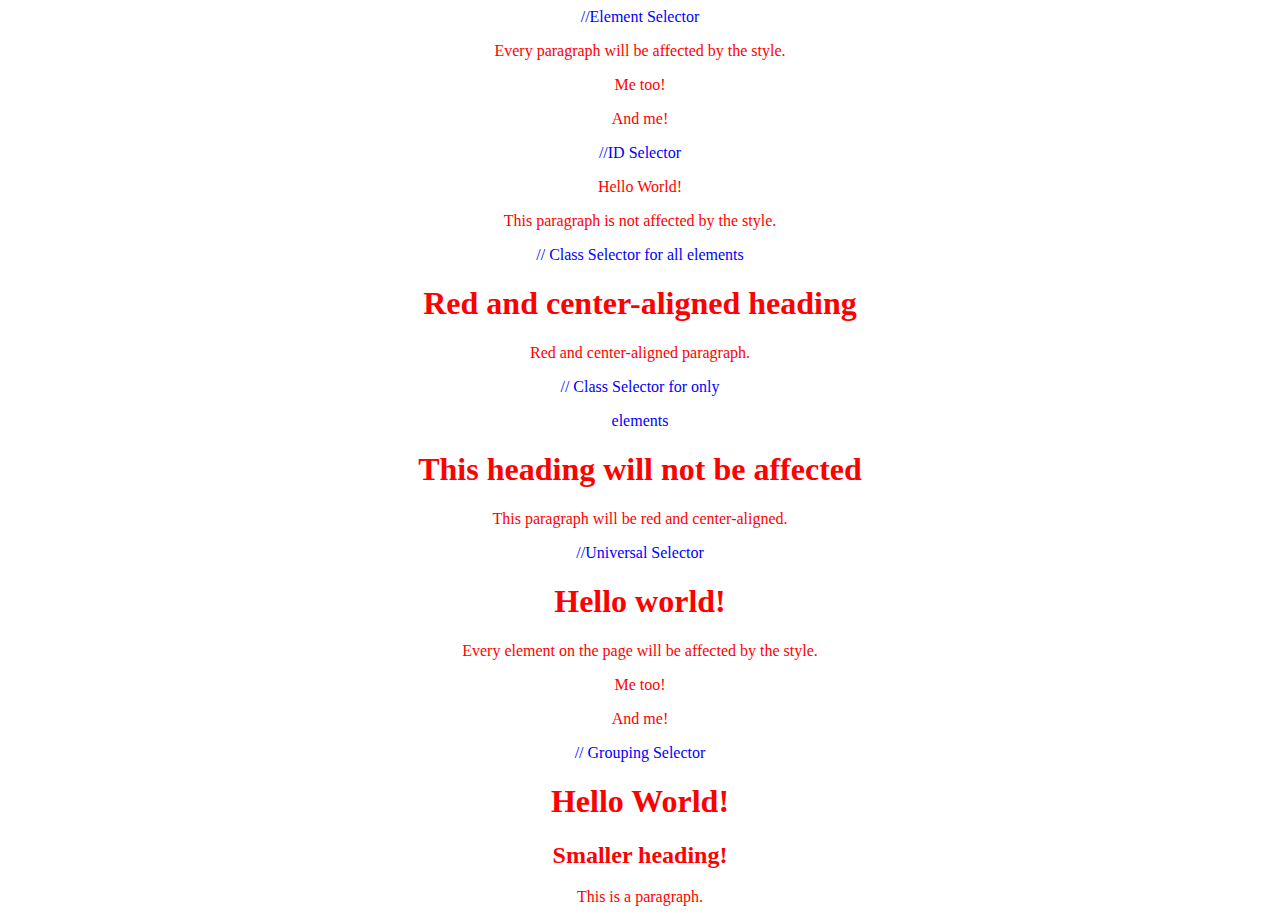
==== index.html @ d04d7c9f "css selectors" ====
//Element Selector
 
<!DOCTYPE html>
<html>
<head>
<style>
p {
  text-align: center;
  color: red;
} 
</style>
</head>
<body>

<p>Every paragraph will be affected by the style.</p>
<p id="para1">Me too!</p>
<p>And me!</p>

</body>
</html>


 
//ID Selector

<!DOCTYPE html>
<html>
<head>
<style>
#para1 {
  text-align: center;
  color: red;
}
</style>
</head>
<body>

<p id="para1">Hello World!</p>
<p>This paragraph is not affected by the style.</p>

</body>
</html>


 // Class Selector for all elements

 <!DOCTYPE html>
 <html>
 <head>
 <style>
 .center {
   text-align: center;
   color: red;
 }
 </style>
 </head>
 <body>
 
 <h1 class="center">Red and center-aligned heading</h1>
 <p class="center">Red and center-aligned paragraph.</p> 
 
 </body>
 </html>
 
 
  


 
// Class Selector for only <p> </p> elements 

<!DOCTYPE html>
<html>
<head>
<style>
p.center {
  text-align: center;
  color: red;
}
</style>
</head>
<body>

<h1 class="center">This heading will not be affected</h1>
<p class="center">This paragraph will be red and center-aligned.</p> 

</body>
</html>
 

//Universal Selector

<!DOCTYPE html>
<html>
<head>
<style>
* {
  text-align: center;
  color: blue;
}
</style>
</head>
<body>

<h1>Hello world!</h1>

<p>Every element on the page will be affected by the style.</p>
<p id="para1">Me too!</p>
<p>And me!</p>

</body>
</html>


// Grouping Selector 
<!DOCTYPE html>
<html>
<head>
<style>
h1, h2, p {
  text-align: center;
  color: red;
}
</style>
</head>
<body>

<h1>Hello World!</h1>
<h2>Smaller heading!</h2>
<p>This is a paragraph.</p>

</body>
</html>
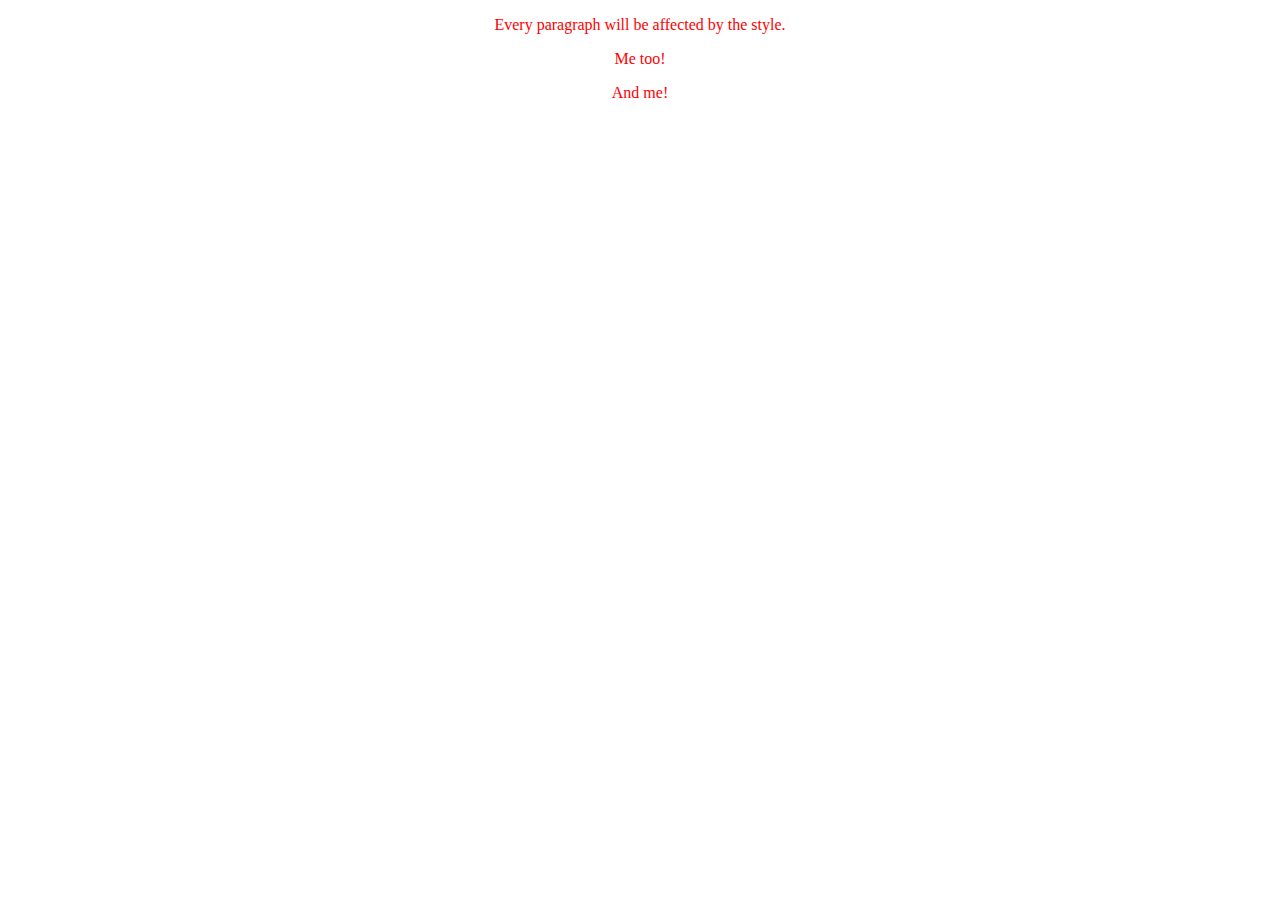
==== commit 0ee9e9b0: "task1" ====
--- a/index.html
+++ b/index.html
@@ -1,5 +1,4 @@
-//Element Selector
- 
+
 <!DOCTYPE html>
 <html>
 <head>
@@ -19,118 +18,3 @@
 </body>
 </html>
 
-
- 
-//ID Selector
-
-<!DOCTYPE html>
-<html>
-<head>
-<style>
-#para1 {
-  text-align: center;
-  color: red;
-}
-</style>
-</head>
-<body>
-
-<p id="para1">Hello World!</p>
-<p>This paragraph is not affected by the style.</p>
-
-</body>
-</html>
-
-
- // Class Selector for all elements
-
- <!DOCTYPE html>
- <html>
- <head>
- <style>
- .center {
-   text-align: center;
-   color: red;
- }
- </style>
- </head>
- <body>
- 
- <h1 class="center">Red and center-aligned heading</h1>
- <p class="center">Red and center-aligned paragraph.</p> 
- 
- </body>
- </html>
- 
- 
-  
-
-
- 
-// Class Selector for only <p> </p> elements 
-
-<!DOCTYPE html>
-<html>
-<head>
-<style>
-p.center {
-  text-align: center;
-  color: red;
-}
-</style>
-</head>
-<body>
-
-<h1 class="center">This heading will not be affected</h1>
-<p class="center">This paragraph will be red and center-aligned.</p> 
-
-</body>
-</html>
- 
-
-//Universal Selector
-
-<!DOCTYPE html>
-<html>
-<head>
-<style>
-* {
-  text-align: center;
-  color: blue;
-}
-</style>
-</head>
-<body>
-
-<h1>Hello world!</h1>
-
-<p>Every element on the page will be affected by the style.</p>
-<p id="para1">Me too!</p>
-<p>And me!</p>
-
-</body>
-</html>
-
-
-// Grouping Selector 
-<!DOCTYPE html>
-<html>
-<head>
-<style>
-h1, h2, p {
-  text-align: center;
-  color: red;
-}
-</style>
-</head>
-<body>
-
-<h1>Hello World!</h1>
-<h2>Smaller heading!</h2>
-<p>This is a paragraph.</p>
-
-</body>
-</html>
-
-
- 